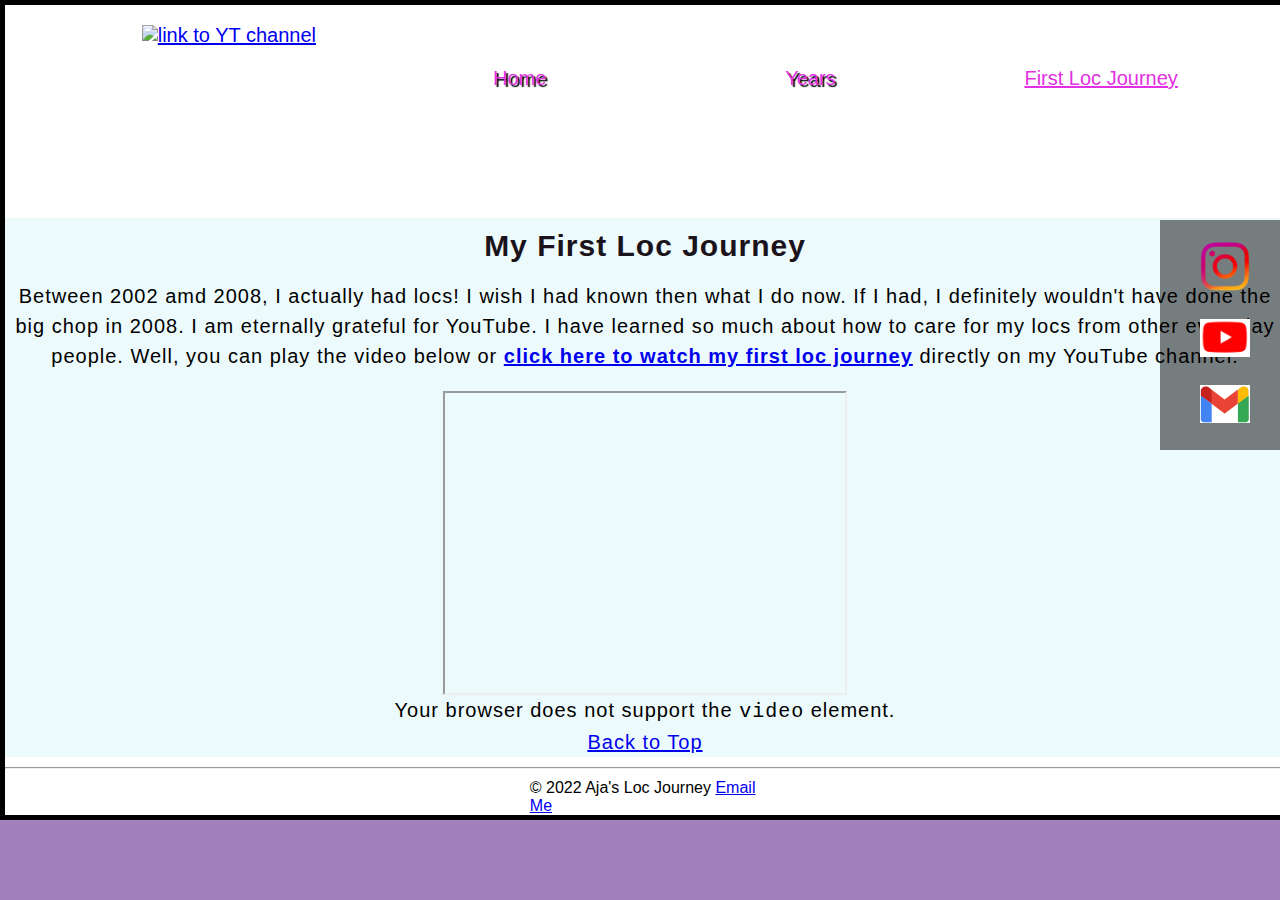
==== first-journey.html @ 5824a467 "fixed logo" ====
<!DOCTYPE html>
<html lang="en">
    <head>
        <meta charset="utf-8">
        <title>My test page</title>
        <link href="styles/style.css" rel="stylesheet">
        <link href="https://fonts.googleapis.com/css2?family=Akaya+Telivigala&display=swap" rel="stylesheet">
        <link rel="icon" type="image/png" href="images/tab-image.png"/>
    </head>
    <body id="top">
        <!--Okay, I'll give it a try.-->
        <header>
            <nav>
                <ul>
                    <!--Add Logo-->
                    <li><a href="https://www.youtube.com/c/AjasLocJourney" target="_blank" img class = "logo"><img src= "images/banner.png" alt= "link to YT channel"></a></li>
                    <li><a class="header" href="index.html">Home</a></li>
                    <li><a class="header" href="#">Years</a>
                    <ul>
                        <li><a class="header" href="year-one.html">Year One</a></li>
                        <li><a class="header" href="year-two.html">Year Two</a></li>
                        <li><a class="header" href="year-three.html">Year Three</a></li>
                    </ul>
                    </li>
                    <li><a class="current" href="first-journey.html">First Loc Journey</a></li>
                </ul>
            </nav>
            <br>
        </header>
        <section>
            <h1>My First Loc Journey</h1>
            <p>Between 2002 amd 2008, I actually had locs!  I wish I had known then what I do now.  If I had, I 
                definitely wouldn't have done the big chop in 2008.  I am eternally grateful for YouTube.  I have 
                learned so much about how to care for my locs from other everyday people.  Well, you can play 
                the video below or <b><a href="https://youtu.be/kz6UP1lTy3Y" target="_blank"> click here to watch my first loc journey</a></b> directly on my YouTube channel. 
            </p>
            <iframe width = "400" height = "300" src="https://www.youtube.com/embed/kz6UP1lTy3Y" controls>My First Loc Journey</iframe>
                Your browser does not support the <code>video</code> element.
            
            <br>
            <a href="#top">Back to Top</a>
        </section>
        <aside class="connect">
            <ul>
                <li><a href="https://www.instagram.com/ajas_loc_journey/" target="_blank" aria-label="Instagram">
                    <img src="images/instagram.png" style="width:50px; height:auto;" alt="Instagram">
                    </a></li>
                <br>
                <li><a href="https://www.youtube.com/channel/UCShjObX2N9H1d6A85lodj3Q?app=desktop" target="_blank" aria-label="YouTube">
                    <img src="images/youtube.png" style="width:50px; height:auto;" alt="YouTube">
                    </a></li>
                <br>
                <li><a href="mailto:ajas.loc.journey@gmail.com?subject=Reaching%20Out%20&body=How%20are%20you" target="_blank" aria-label="Email me">
                    <img src="images/gmail.png" style="width:50px; height:auto;" alt="Email me">
                    </a></li>
            </ul>
        </aside>
        <hr>
        <footer style="font-size:medium">
            &copy; 2022 Aja's Loc Journey <a href="mailto:ajas.loc.journey@gmail.com?subject=Reaching%20Out%20&body=How%20are%20you" target="_blank">Email Me</a>
        </footer>
    </body>
</html>
---- styles/style.css ----
/*Style sheet for aja's loc journey site*/
html {
  font-size: 20px; /*just trying out the comment function*/
  font-family: "Segoe UI", Tahoma, Geneva, Verdana, sans-serif;
  background-color: rgb(163, 128, 187);
}

body {
  width: 100%;
  margin: 0 auto;
  padding: 0 0;
  border: 5px solid black;
  background-color: rgb(255, 255, 255);
}

h1 {
  color: rgb(27, 19, 27);
  font-size: 30px;
  text-align: center;
  line-height: 100%;
  padding: 1% 0 0 0;
}

section {
  font-size: 20px;
  text-align: center;
  line-height: 1.5;
  letter-spacing: 1px;
  background-color: #edfafc;
}

div p {
  padding: 0 2%;
  text-align: left;
}

nav {
  height: 150px;
}

nav ul {
  list-style: none;
  text-align: center;
}

nav li {
  width: 23%;
  height: 60px;
  line-height: 20px;
  display: inline-block;
}

.header {
  text-decoration: none;
  color: rgb(226, 49, 226);
  text-shadow: 2px 2px 1px black;
  transition: 0.5s background-color;
}

.logo {
  width: 100%;
  height: auto;
  display: inline-block;
  float: left;
}

.header:hover {
  color: rgb(249, 246, 250);
  background: rgb(163, 128, 187);
}

.current {
  color: rgb(226, 49, 226);
}

.current:hover {
  color: rgb(249, 246, 250);
  background: rgb(163, 128, 187);
}

img {
  width: 50%;
  height: auto;
  margin: 0 auto;
}

/*Sub menus*/

nav li li {
  font-size: 0.8em;
}

nav > ul > li {
  text-align: center;
}

nav > ul > li > a {
  padding-left: 30;
}

nav li ul {
  position: absolute;
  display: none;
  width: inherit;
}

nav li:hover ul {
  display: block;
}

nav li ul li {
  display: block;
  margin: 0;
  padding: 0;
}
/*Sub menus*/

footer {
  display: block;
  clear: both;
  margin: 0 auto;
  padding: 0 41%;
}

hr {
  clear: both;
}

aside.connect {
  position: fixed;
  bottom: 50%;
  right: 0;
  width: 30px;
  background: rgba(0, 0, 0, 0.5);
  padding: 2px 90px 2px 0px;
}

aside ul {
  list-style-type: none;
}

div.care {
  clear: both;
  margin-bottom: 100px;
}

div.wash {
  clear: both;
}

.topleft {
  display: inline-block;
  float: left;
  width: 28%;
  margin-right: 2%;
  padding-left: 20%;
}

.topright {
  display: inline-block;
  float: right;
  width: 46%;
  padding: 2%;
  background: #edfafc;
}

.bottomleft {
  display: inline-block;
  float: left;
  width: 46%;
  padding: 2%;
  background: #edfafc;
}

.bottomright {
  display: inline-block;
  float: right;
  width: 28%;
  margin-right: 2%;
  padding-left: 20%;
}

section.top {
  clear: both;
  background: #ffffff;
}

video {
  display: block;
  margin: 0 auto;
}

iframe {
  display: block;
  margin: 0 auto;
}
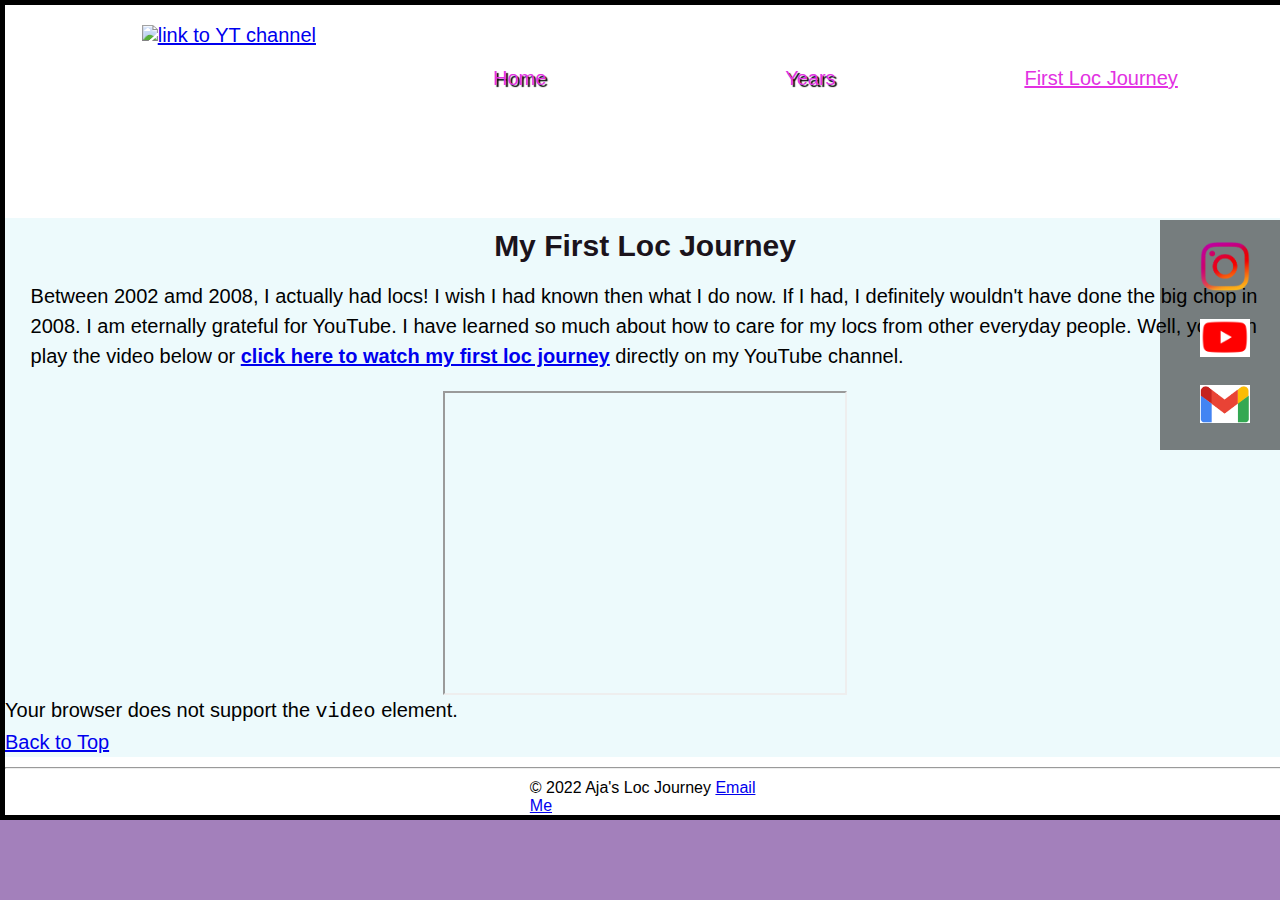
==== commit d23f30b9: "added div class style" ====
--- a/first-journey.html
+++ b/first-journey.html
@@ -13,7 +13,7 @@
             <nav>
                 <ul>
                     <!--Add Logo-->
-                    <li><a href="https://www.youtube.com/c/AjasLocJourney" target="_blank" img class = "logo"><img src= "images/banner.png" alt= "link to YT channel"></a></li>
+                    <li><a href="https://www.youtube.com/c/AjasLocJourney" target="_blank" img class = "logo"><img src= "images/banner.png" alt= "link to YT channel" title="link to YT channel"></a></li>
                     <li><a class="header" href="index.html">Home</a></li>
                     <li><a class="header" href="#">Years</a>
                     <ul>
--- a/styles/style.css
+++ b/styles/style.css
@@ -21,15 +21,17 @@
   padding: 1% 0 0 0;
 }
 
+div p {
+  text-align: center;
+}
+
 section {
   font-size: 20px;
-  text-align: center;
   line-height: 1.5;
-  letter-spacing: 1px;
   background-color: #edfafc;
 }
 
-div p {
+section p {
   padding: 0 2%;
   text-align: left;
 }
@@ -164,20 +166,40 @@
   background: #edfafc;
 }
 
-.bottomleft {
+.midleft {
   display: inline-block;
   float: left;
   width: 46%;
   padding: 2%;
+  margin-top: 3%;
   background: #edfafc;
 }
 
-.bottomright {
+.midright {
   display: inline-block;
   float: right;
   width: 28%;
   margin-right: 2%;
   padding-left: 20%;
+  padding-top: 2%;
+}
+
+.bottomleft {
+  display: inline-block;
+  float: left;
+  width: 28%;
+  margin-right: 2%;
+  padding-left: 20%;
+  padding-top: 5%;
+}
+
+.bottomright {
+  display: inline-block;
+  float: right;
+  width: 46%;
+  padding: 2%;
+  margin-bottom: 3%;
+  background: #edfafc;
 }
 
 section.top {
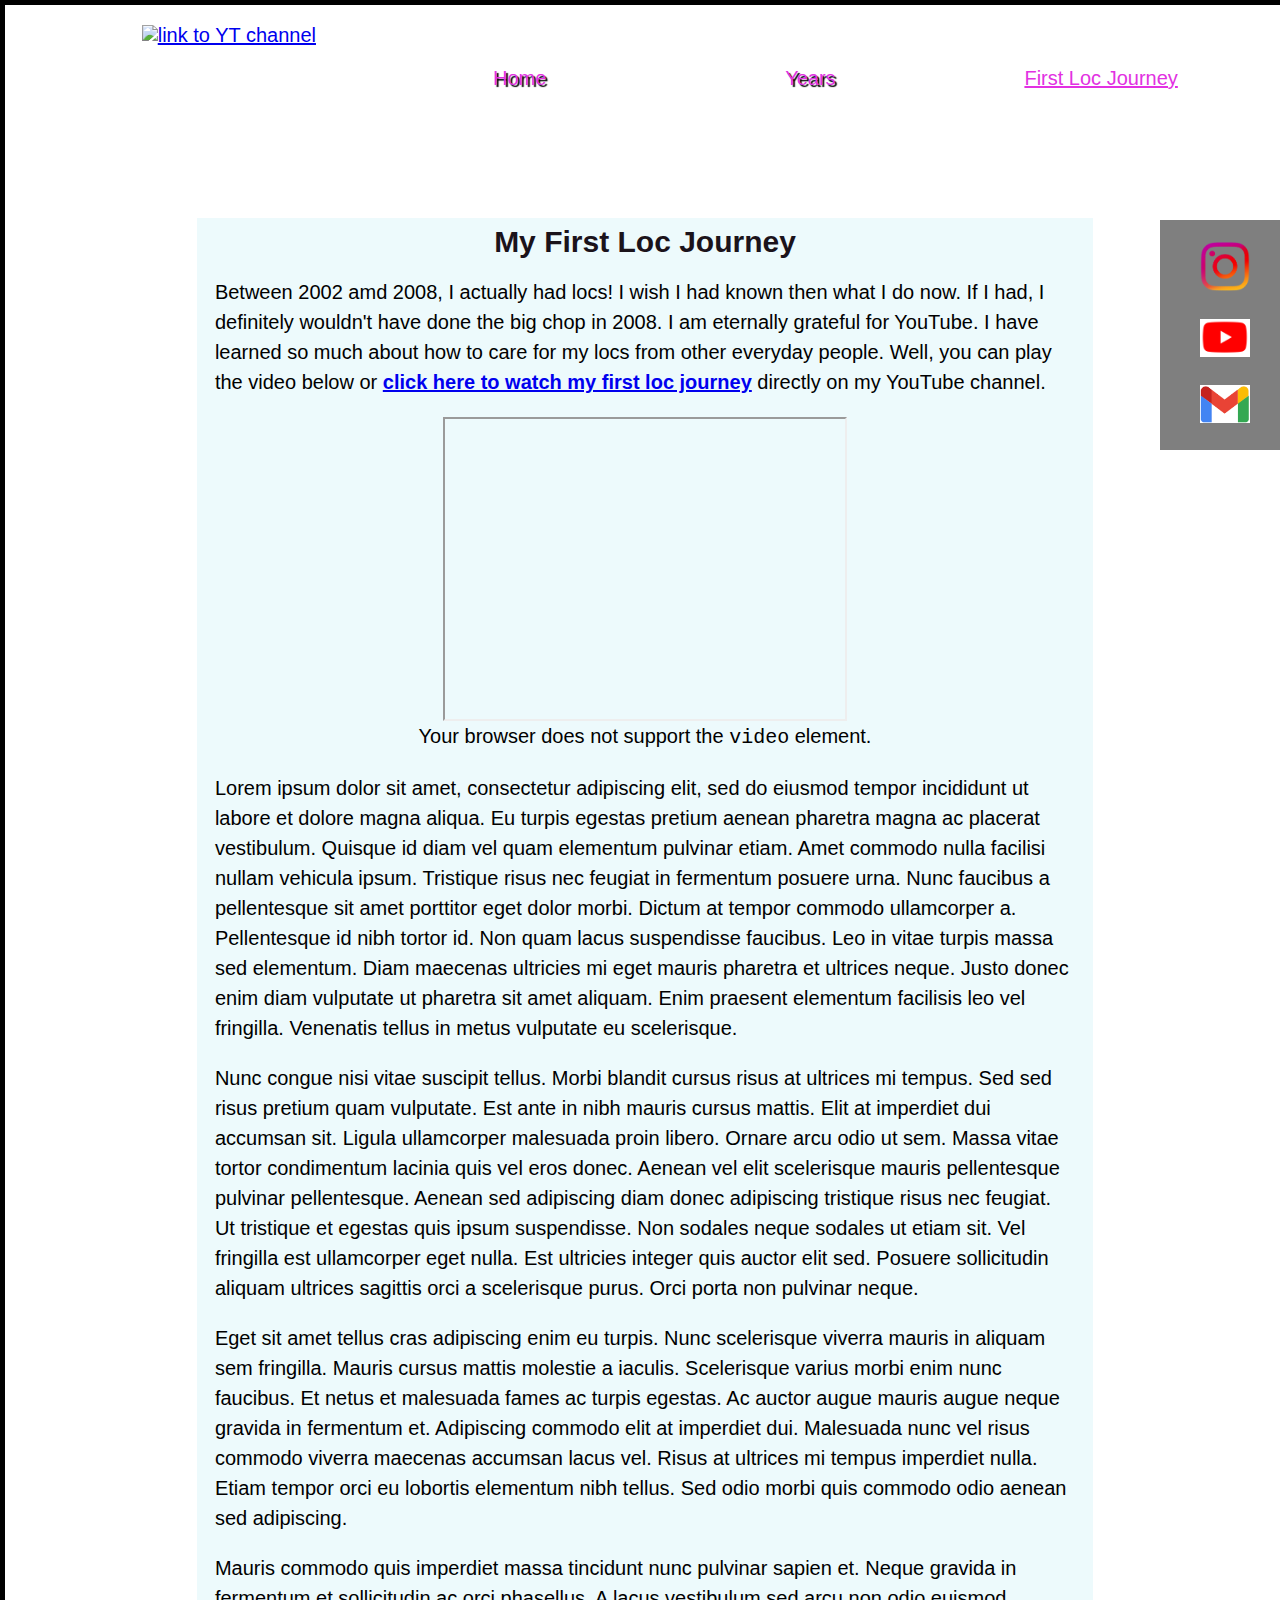
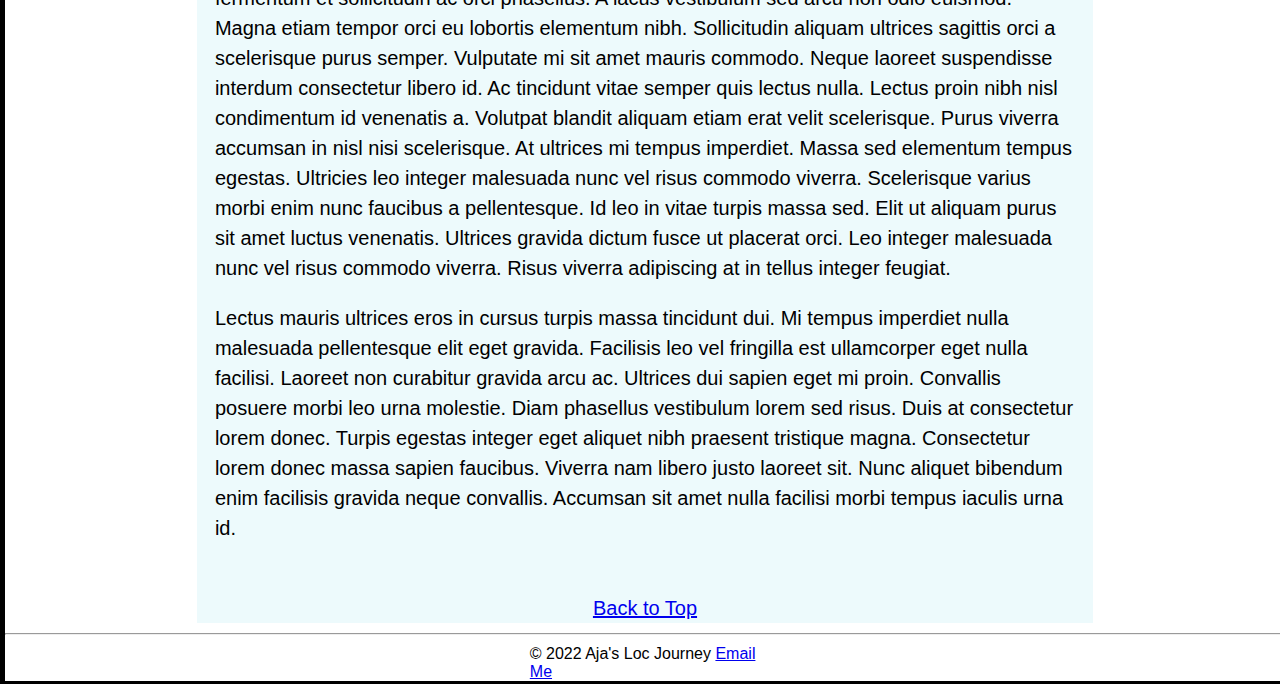
==== commit bb037a94: "added filler text adjusted section class years" ====
--- a/first-journey.html
+++ b/first-journey.html
@@ -27,7 +27,7 @@
             </nav>
             <br>
         </header>
-        <section>
+        <section class="years">
             <h1>My First Loc Journey</h1>
             <p>Between 2002 amd 2008, I actually had locs!  I wish I had known then what I do now.  If I had, I 
                 definitely wouldn't have done the big chop in 2008.  I am eternally grateful for YouTube.  I have 
@@ -36,7 +36,16 @@
             </p>
             <iframe width = "400" height = "300" src="https://www.youtube.com/embed/kz6UP1lTy3Y" controls>My First Loc Journey</iframe>
                 Your browser does not support the <code>video</code> element.
-            
+                <p>Lorem ipsum dolor sit amet, consectetur adipiscing elit, sed do eiusmod tempor incididunt ut labore et dolore magna aliqua. Eu turpis egestas pretium aenean pharetra magna ac placerat vestibulum. Quisque id diam vel quam elementum pulvinar etiam. Amet commodo nulla facilisi nullam vehicula ipsum. Tristique risus nec feugiat in fermentum posuere urna. Nunc faucibus a pellentesque sit amet porttitor eget dolor morbi. Dictum at tempor commodo ullamcorper a. Pellentesque id nibh tortor id. Non quam lacus suspendisse faucibus. Leo in vitae turpis massa sed elementum. Diam maecenas ultricies mi eget mauris pharetra et ultrices neque. Justo donec enim diam vulputate ut pharetra sit amet aliquam. Enim praesent elementum facilisis leo vel fringilla. Venenatis tellus in metus vulputate eu scelerisque.
+
+                </p><p>Nunc congue nisi vitae suscipit tellus. Morbi blandit cursus risus at ultrices mi tempus. Sed sed risus pretium quam vulputate. Est ante in nibh mauris cursus mattis. Elit at imperdiet dui accumsan sit. Ligula ullamcorper malesuada proin libero. Ornare arcu odio ut sem. Massa vitae tortor condimentum lacinia quis vel eros donec. Aenean vel elit scelerisque mauris pellentesque pulvinar pellentesque. Aenean sed adipiscing diam donec adipiscing tristique risus nec feugiat. Ut tristique et egestas quis ipsum suspendisse. Non sodales neque sodales ut etiam sit. Vel fringilla est ullamcorper eget nulla. Est ultricies integer quis auctor elit sed. Posuere sollicitudin aliquam ultrices sagittis orci a scelerisque purus. Orci porta non pulvinar neque.
+                
+                </p><p>Eget sit amet tellus cras adipiscing enim eu turpis. Nunc scelerisque viverra mauris in aliquam sem fringilla. Mauris cursus mattis molestie a iaculis. Scelerisque varius morbi enim nunc faucibus. Et netus et malesuada fames ac turpis egestas. Ac auctor augue mauris augue neque gravida in fermentum et. Adipiscing commodo elit at imperdiet dui. Malesuada nunc vel risus commodo viverra maecenas accumsan lacus vel. Risus at ultrices mi tempus imperdiet nulla. Etiam tempor orci eu lobortis elementum nibh tellus. Sed odio morbi quis commodo odio aenean sed adipiscing.
+                
+                </p><p>Mauris commodo quis imperdiet massa tincidunt nunc pulvinar sapien et. Neque gravida in fermentum et sollicitudin ac orci phasellus. A lacus vestibulum sed arcu non odio euismod. Magna etiam tempor orci eu lobortis elementum nibh. Sollicitudin aliquam ultrices sagittis orci a scelerisque purus semper. Vulputate mi sit amet mauris commodo. Neque laoreet suspendisse interdum consectetur libero id. Ac tincidunt vitae semper quis lectus nulla. Lectus proin nibh nisl condimentum id venenatis a. Volutpat blandit aliquam etiam erat velit scelerisque. Purus viverra accumsan in nisl nisi scelerisque. At ultrices mi tempus imperdiet. Massa sed elementum tempus egestas. Ultricies leo integer malesuada nunc vel risus commodo viverra. Scelerisque varius morbi enim nunc faucibus a pellentesque. Id leo in vitae turpis massa sed. Elit ut aliquam purus sit amet luctus venenatis. Ultrices gravida dictum fusce ut placerat orci. Leo integer malesuada nunc vel risus commodo viverra. Risus viverra adipiscing at in tellus integer feugiat.
+                
+                </p><p>Lectus mauris ultrices eros in cursus turpis massa tincidunt dui. Mi tempus imperdiet nulla malesuada pellentesque elit eget gravida. Facilisis leo vel fringilla est ullamcorper eget nulla facilisi. Laoreet non curabitur gravida arcu ac. Ultrices dui sapien eget mi proin. Convallis posuere morbi leo urna molestie. Diam phasellus vestibulum lorem sed risus. Duis at consectetur lorem donec. Turpis egestas integer eget aliquet nibh praesent tristique magna. Consectetur lorem donec massa sapien faucibus. Viverra nam libero justo laoreet sit. Nunc aliquet bibendum enim facilisis gravida neque convallis. Accumsan sit amet nulla facilisi morbi tempus iaculis urna id.</p>
+        
             <br>
             <a href="#top">Back to Top</a>
         </section>
--- a/styles/style.css
+++ b/styles/style.css
@@ -27,6 +27,7 @@
 
 section {
   font-size: 20px;
+  text-align: center;
   line-height: 1.5;
   background-color: #edfafc;
 }
@@ -216,3 +217,9 @@
   display: block;
   margin: 0 auto;
 }
+
+.years {
+  width: 70%;
+  display: block;
+  margin: 0 auto;
+}
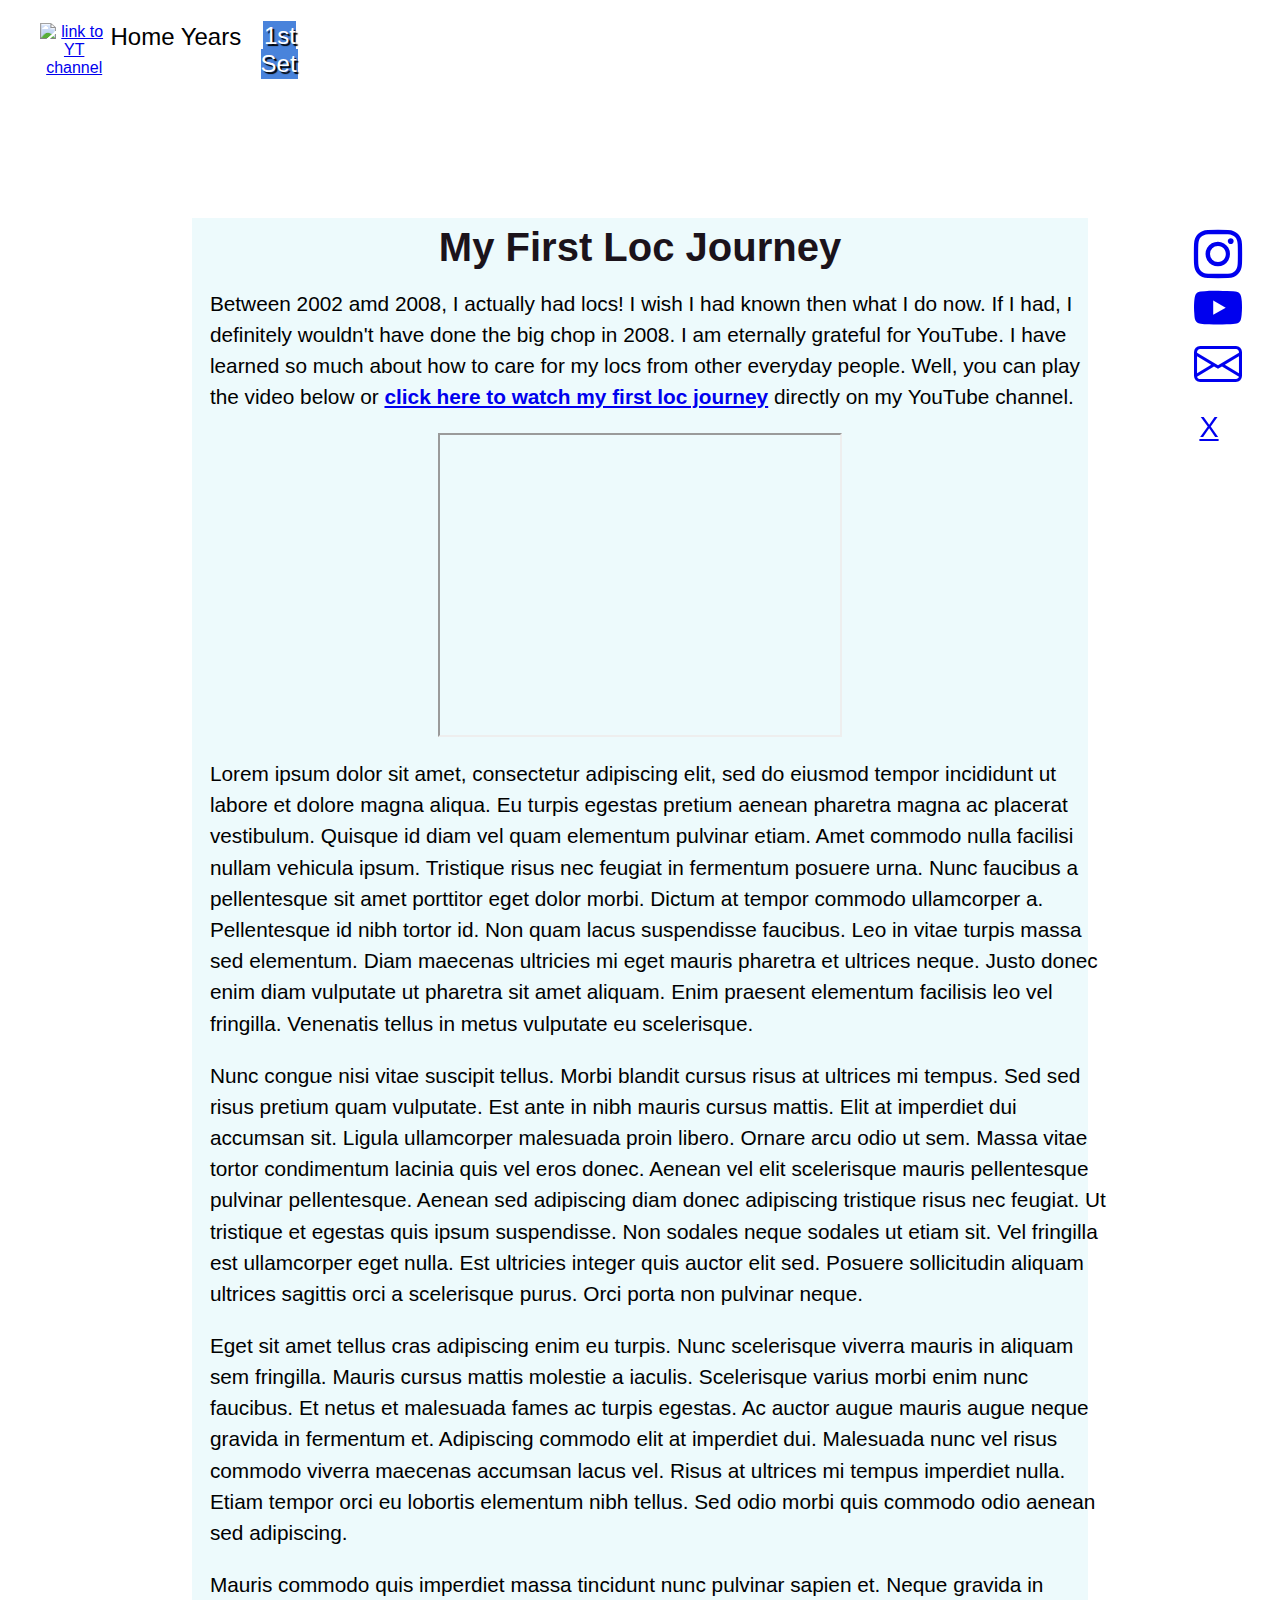
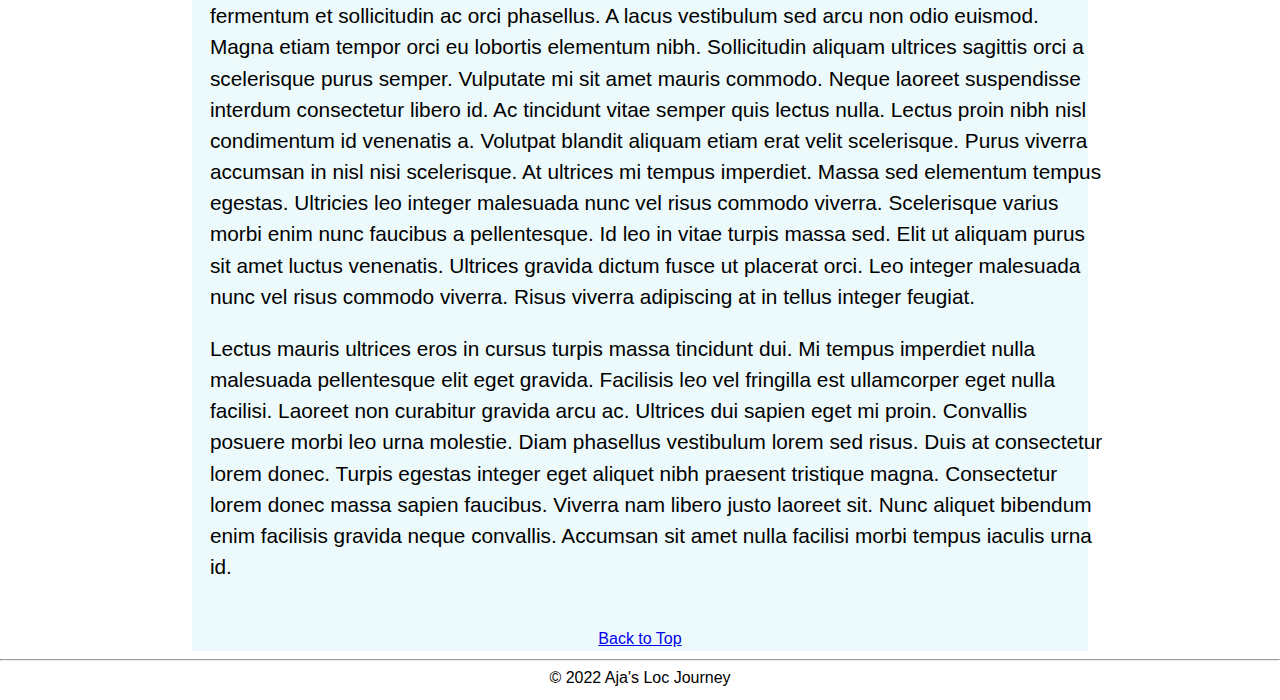
==== commit d34beb6d: "centered back to top on main page by putting it into a div" ====
--- a/first-journey.html
+++ b/first-journey.html
@@ -2,9 +2,21 @@
 <html lang="en">
     <head>
         <meta charset="utf-8">
+        <meta name="viewport" content="width=device-width, initial scale=1">
         <title>My test page</title>
+
+        <!-- Latest Boostrap 5 -->
+        <link href="https://cdn.jsdelivr.net/npm/bootstrap@5.1.3/dist/css/bootstrap.min.css" rel="stylesheet" integrity="sha384-1BmE4kWBq78iYhFldvKuhfTAU6auU8tT94WrHftjDbrCEXSU1oBoqyl2QvZ6jIW3" crossorigin="anonymous">
+        
+        <script src="scripts/main.js"></script>
         <link href="styles/style.css" rel="stylesheet">
-        <link href="https://fonts.googleapis.com/css2?family=Akaya+Telivigala&display=swap" rel="stylesheet">
+        
+        <!-- Bootstrap Icons -->
+        <link rel="stylesheet" href="https://cdn.jsdelivr.net/npm/bootstrap-icons@1.8.1/font/bootstrap-icons.css">
+        
+        <!-- Font Awesome -->
+        <link rel="stylesheet" href="https://cdnjs.cloudflare.com/ajax/libs/font-awesome/4.7.0/css/font-awesome.min.css">
+       
         <link rel="icon" type="image/png" href="images/tab-image.png"/>
     </head>
     <body id="top">
@@ -17,12 +29,12 @@
                     <li><a class="header" href="index.html">Home</a></li>
                     <li><a class="header" href="#">Years</a>
                     <ul>
-                        <li><a class="header" href="year-one.html">Year One</a></li>
-                        <li><a class="header" href="year-two.html">Year Two</a></li>
-                        <li><a class="header" href="year-three.html">Year Three</a></li>
+                        <li><a class="subheader" href="year-one.html">Year One</a></li>
+                        <li><a class="subheader" href="year-two.html">Year Two</a></li>
+                        <li><a class="subheader" href="year-three.html">Year Three</a></li>
                     </ul>
                     </li>
-                    <li><a class="current" href="first-journey.html">First Loc Journey</a></li>
+                    <li><a class="current" href="first-journey.html">1st Set</a></li>
                 </ul>
             </nav>
             <br>
@@ -34,8 +46,8 @@
                 learned so much about how to care for my locs from other everyday people.  Well, you can play 
                 the video below or <b><a href="https://youtu.be/kz6UP1lTy3Y" target="_blank"> click here to watch my first loc journey</a></b> directly on my YouTube channel. 
             </p>
-            <iframe width = "400" height = "300" src="https://www.youtube.com/embed/kz6UP1lTy3Y" controls>My First Loc Journey</iframe>
-                Your browser does not support the <code>video</code> element.
+            <iframe width = "400" height = "300" src="https://www.youtube.com/embed/kz6UP1lTy3Y" controls>Your browser does not support the <code>video</code> element.</iframe>
+                
                 <p>Lorem ipsum dolor sit amet, consectetur adipiscing elit, sed do eiusmod tempor incididunt ut labore et dolore magna aliqua. Eu turpis egestas pretium aenean pharetra magna ac placerat vestibulum. Quisque id diam vel quam elementum pulvinar etiam. Amet commodo nulla facilisi nullam vehicula ipsum. Tristique risus nec feugiat in fermentum posuere urna. Nunc faucibus a pellentesque sit amet porttitor eget dolor morbi. Dictum at tempor commodo ullamcorper a. Pellentesque id nibh tortor id. Non quam lacus suspendisse faucibus. Leo in vitae turpis massa sed elementum. Diam maecenas ultricies mi eget mauris pharetra et ultrices neque. Justo donec enim diam vulputate ut pharetra sit amet aliquam. Enim praesent elementum facilisis leo vel fringilla. Venenatis tellus in metus vulputate eu scelerisque.
 
                 </p><p>Nunc congue nisi vitae suscipit tellus. Morbi blandit cursus risus at ultrices mi tempus. Sed sed risus pretium quam vulputate. Est ante in nibh mauris cursus mattis. Elit at imperdiet dui accumsan sit. Ligula ullamcorper malesuada proin libero. Ornare arcu odio ut sem. Massa vitae tortor condimentum lacinia quis vel eros donec. Aenean vel elit scelerisque mauris pellentesque pulvinar pellentesque. Aenean sed adipiscing diam donec adipiscing tristique risus nec feugiat. Ut tristique et egestas quis ipsum suspendisse. Non sodales neque sodales ut etiam sit. Vel fringilla est ullamcorper eget nulla. Est ultricies integer quis auctor elit sed. Posuere sollicitudin aliquam ultrices sagittis orci a scelerisque purus. Orci porta non pulvinar neque.
@@ -49,24 +61,24 @@
             <br>
             <a href="#top">Back to Top</a>
         </section>
-        <aside class="connect">
-            <ul>
-                <li><a href="https://www.instagram.com/ajas_loc_journey/" target="_blank" aria-label="Instagram">
-                    <img src="images/instagram.png" style="width:50px; height:auto;" alt="Instagram">
-                    </a></li>
-                <br>
-                <li><a href="https://www.youtube.com/channel/UCShjObX2N9H1d6A85lodj3Q?app=desktop" target="_blank" aria-label="YouTube">
-                    <img src="images/youtube.png" style="width:50px; height:auto;" alt="YouTube">
-                    </a></li>
-                <br>
-                <li><a href="mailto:ajas.loc.journey@gmail.com?subject=Reaching%20Out%20&body=How%20are%20you" target="_blank" aria-label="Email me">
-                    <img src="images/gmail.png" style="width:50px; height:auto;" alt="Email me">
-                    </a></li>
-            </ul>
-        </aside>
+        <div id="connect" class="container">
+            <div class="row" id="icons">
+                <a id="instagram" class="col-xs-3" href="https://www.instagram.com/ajas_loc_journey/" style=text-decoration:none target="_blank" aria-label="Instagram" alt="Instagram">
+                <i class="bi bi-instagram"></i>
+                </a>
+                <a id="youtube" class="col-xs-3" href="https://www.youtube.com/channel/UCShjObX2N9H1d6A85lodj3Q?app=desktop" style=text-decoration:none target="_blank" aria-label="YouTube" alt="YouTube">
+                <i class="bi bi-youtube"></i>    
+                </a>
+                <a id="mail" class="col-xs-3" href="mailto:ajas.loc.journey@gmail.com?subject=Reaching%20Out%20&body=How%20are%20you" style=text-decoration:none target="_blank" aria-label="Email me" alt="Email me">
+                <i class="bi bi-envelope"></i>
+                </a>
+                <a class="col-xs-3" href="#" id="xButton" onclick="Hide(connect);">X</a>
+        </div>
+        </div>
         <hr>
         <footer style="font-size:medium">
-            &copy; 2022 Aja's Loc Journey <a href="mailto:ajas.loc.journey@gmail.com?subject=Reaching%20Out%20&body=How%20are%20you" target="_blank">Email Me</a>
+            &copy; 2022 Aja's Loc Journey
         </footer>
+        <script src="https://cdn.jsdelivr.net/npm/bootstrap@5.1.3/dist/js/bootstrap.bundle.min.js" integrity="sha384-ka7Sk0Gln4gmtz2MlQnikT1wXgYsOg+OMhuP+IlRH9sENBO0LRn5q+8nbTov4+1p" crossorigin="anonymous"></script>
     </body>
 </html>--- a/styles/style.css
+++ b/styles/style.css
@@ -1,24 +1,29 @@
 /*Style sheet for aja's loc journey site*/
 html {
-  font-size: 20px; /*just trying out the comment function*/
+  font-size: 100%; /*just trying out the comment function*/
   font-family: "Segoe UI", Tahoma, Geneva, Verdana, sans-serif;
-  background-color: rgb(163, 128, 187);
 }
 
 body {
   width: 100%;
   margin: 0 auto;
   padding: 0 0;
-  border: 5px solid black;
   background-color: rgb(255, 255, 255);
+}
+
+p {
+  font-size: 1.3em;
+  text-align: left;
+  width: 100%;
 }
 
 h1 {
   color: rgb(27, 19, 27);
-  font-size: 30px;
+  font-size: 2.5em;
   text-align: center;
   line-height: 100%;
   padding: 1% 0 0 0;
+  margin: 0 auto;
 }
 
 div p {
@@ -26,7 +31,6 @@
 }
 
 section {
-  font-size: 20px;
   text-align: center;
   line-height: 1.5;
   background-color: #edfafc;
@@ -38,7 +42,9 @@
 }
 
 nav {
-  height: 150px;
+  height: 200px;
+  width: 106%;
+  display: flex;
 }
 
 nav ul {
@@ -46,34 +52,59 @@
   text-align: center;
 }
 
+/* @media screen and (min-width: 300px) {
+  nav li {
+    width: 100%;
+    display: block;
+    margin: 0 auto;
+  }
+} */
+
 nav li {
-  width: 23%;
-  height: 60px;
-  line-height: 20px;
-  display: inline-block;
-}
-
-.header {
+  width: 20%;
+  /* display: inline-block; */
+  float: left;
+  padding-top: 2%;
+  /* margin-left: 0%; */
+  /* margin-right: 0%; */
+}
+
+.header,
+.subheader {
+  color: rgb(0, 0, 0);
+  font-size: 1.3em;
+  border: 1px rgb(0, 0, 0);
+  /* padding: 2%; */
   text-decoration: none;
-  color: rgb(226, 49, 226);
+}
+
+@media screen and (min-width: 900px) {
+  .header,
+  .subheader {
+    font-size: 1.5em;
+  }
+}
+
+.header:hover,
+.subheader:hover {
+  color: rgb(249, 246, 250);
+  background: rgb(163, 128, 187);
+}
+
+.current {
+  color: rgb(255, 255, 255);
   text-shadow: 2px 2px 1px black;
   transition: 0.5s background-color;
-}
-
-.logo {
-  width: 100%;
-  height: auto;
-  display: inline-block;
-  float: left;
-}
-
-.header:hover {
-  color: rgb(249, 246, 250);
-  background: rgb(163, 128, 187);
-}
-
-.current {
-  color: rgb(226, 49, 226);
+  text-decoration: none;
+  background-color: rgb(73, 131, 219);
+  padding: 2%;
+  font-size: 1.3em;
+}
+
+@media screen and (min-width: 900px) {
+  .current {
+    font-size: 1.5em;
+  }
 }
 
 .current:hover {
@@ -81,16 +112,51 @@
   background: rgb(163, 128, 187);
 }
 
-img {
-  width: 50%;
-  height: auto;
-  margin: 0 auto;
+@media screen and (min-width: 300px) {
+  img {
+    width: 120%;
+    height: auto;
+  }
+}
+
+@media screen and (min-width: 900px) {
+  img {
+    width: 70%;
+    height: auto;
+  }
+}
+
+.h2 {
+  font-size: 1.5em;
+  color: rgb(73, 131, 219);
+}
+
+@media screen and (min-width: 300px) {
+  .samples img {
+    width: 50%;
+    height: auto;
+    margin: 0 auto;
+  }
+}
+
+@media screen and (min-width: 900px) {
+  .samples img {
+    width: 15%;
+    height: auto;
+    margin: 0 auto;
+  }
+}
+
+.samples img:hover {
+  transform: rotate(1deg);
 }
 
 /*Sub menus*/
 
 nav li li {
-  font-size: 0.8em;
+  font-size: 0.7rem;
+  width: 150%;
+  margin-top: 5%;
 }
 
 nav > ul > li {
@@ -98,7 +164,7 @@
 }
 
 nav > ul > li > a {
-  padding-left: 30;
+  text-align: center;
 }
 
 nav li ul {
@@ -109,105 +175,84 @@
 
 nav li:hover ul {
   display: block;
+  text-align: center;
 }
 
 nav li ul li {
   display: block;
-  margin: 0;
-  padding: 0;
+  text-align: center;
 }
 /*Sub menus*/
 
 footer {
-  display: block;
   clear: both;
-  margin: 0 auto;
-  padding: 0 41%;
+  text-align: center;
+  padding-bottom: 1%;
 }
 
 hr {
   clear: both;
 }
 
-aside.connect {
-  position: fixed;
-  bottom: 50%;
-  right: 0;
-  width: 30px;
-  background: rgba(0, 0, 0, 0.5);
-  padding: 2px 90px 2px 0px;
-}
-
-aside ul {
-  list-style-type: none;
-}
-
-div.care {
+@media screen and (min-width: 300px) {
+  #connect {
+    position: fixed;
+    bottom: 0%;
+    background: rgba(255, 255, 255, 0.5);
+    font-size: 3em;
+    text-align: center;
+  }
+}
+
+@media screen and (min-width: 300px) {
+  #icons {
+    display: inline-block;
+    float: left;
+    width: 100%;
+  }
+}
+
+@media screen and (min-width: 900px) {
+  #connect {
+    position: fixed;
+    bottom: 50%;
+    right: 0;
+    width: 30px;
+    background: rgba(255, 255, 255, 0.5);
+    padding: 2px 56px 2px 0px;
+    font-size: 3em;
+    color: rgb(0, 0, 0);
+    text-align: center;
+  }
+}
+
+#instagram #youtube #mail {
+  color: rgb(0, 0, 0);
+}
+
+@media screen and (min-width: 300px) {
+  #xButton {
+    text-align: center;
+    font-size: 0.5em;
+  }
+}
+
+@media screen and (min-width: 900px) {
+  #xButton {
+    text-align: center;
+    font-size: 0.6em;
+  }
+}
+
+#xButton:hover {
+  background-color: coral;
+}
+
+div.samples {
   clear: both;
   margin-bottom: 100px;
 }
 
-div.wash {
-  clear: both;
-}
-
-.topleft {
-  display: inline-block;
-  float: left;
-  width: 28%;
-  margin-right: 2%;
-  padding-left: 20%;
-}
-
-.topright {
-  display: inline-block;
-  float: right;
-  width: 46%;
-  padding: 2%;
-  background: #edfafc;
-}
-
-.midleft {
-  display: inline-block;
-  float: left;
-  width: 46%;
-  padding: 2%;
-  margin-top: 3%;
-  background: #edfafc;
-}
-
-.midright {
-  display: inline-block;
-  float: right;
-  width: 28%;
-  margin-right: 2%;
-  padding-left: 20%;
-  padding-top: 2%;
-}
-
-.bottomleft {
-  display: inline-block;
-  float: left;
-  width: 28%;
-  margin-right: 2%;
-  padding-left: 20%;
-  padding-top: 5%;
-}
-
-.bottomright {
-  display: inline-block;
-  float: right;
-  width: 46%;
-  padding: 2%;
-  margin-bottom: 3%;
-  background: #edfafc;
-}
-
-section.top {
-  clear: both;
-  background: #ffffff;
-}
-
 video {
   display: block;
   margin: 0 auto;
@@ -223,3 +268,73 @@
   display: block;
   margin: 0 auto;
 }
+
+@media screen and (min-width: 300px) {
+  #image {
+    line-height: 300px;
+    width: 106%;
+    height: auto;
+    border: 5px solid black;
+    background-color: #8e68ff;
+    background-image: url("");
+    background-repeat: no-repeat;
+    color: #ffffff;
+    text-shadow: 2px 2px 1px black;
+    text-align: right;
+    background-size: 77%;
+    margin-bottom: 25px;
+    font-size: 1.4em;
+    display: block;
+    margin: 0 auto;
+  }
+}
+
+@media screen and (min-width: 900px) {
+  #image {
+    line-height: 400px;
+    width: 106%;
+    height: auto;
+    border: 5px solid black;
+    background-color: #8e68ff;
+    background-image: url("");
+    background-repeat: no-repeat;
+    color: #ffffff;
+    text-shadow: 2px 2px 1px black;
+    text-align: center;
+    background-size: 20%;
+    margin-bottom: 25px;
+    font-size: 2em;
+    display: block;
+    margin: 0 auto;
+  }
+}
+
+@media screen and (min-width: 300px) {
+  .preview {
+    width: 20%;
+    margin: 2%;
+    margin-left: 20%;
+    border: 1px solid black;
+    display: inline-block;
+    float: left;
+  }
+}
+
+@media screen and (min-width: 900px) {
+  .preview {
+    width: 8%;
+    margin: 2%;
+    margin-left: 30%;
+    border: 1px solid black;
+    display: inline-block;
+    float: left;
+  }
+}
+
+.preview:hover {
+  transform: rotate(2deg);
+}
+
+#linktop {
+  text-align: center;
+}
